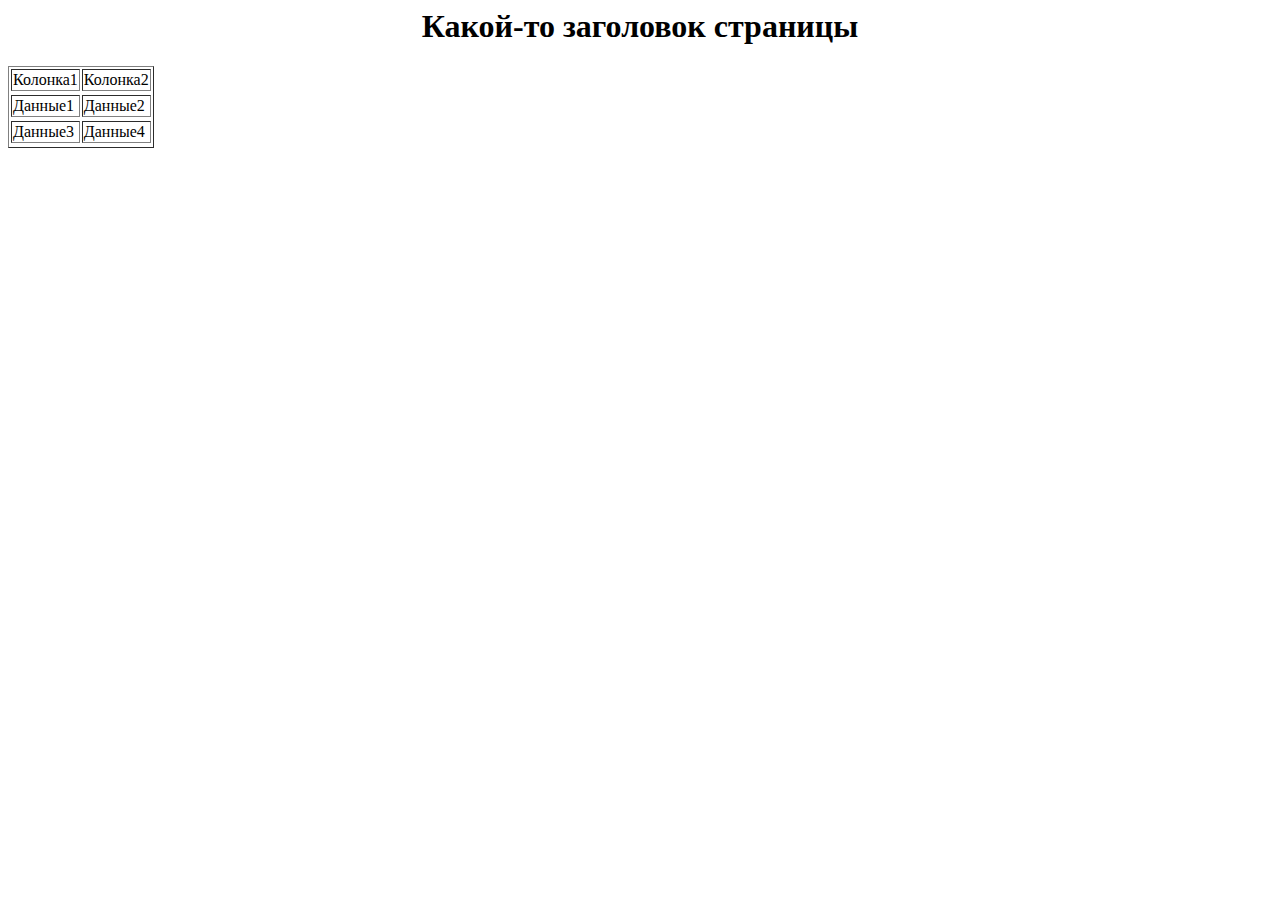
==== index.html @ 7ddb1a6a "initial commit - index page" ====
<html>
<head>
<link rel=stylesheet href="style.css"/>
<meta http-equiv="Content-Type" content="text/html;charset=windows-1251"/>
</head>
<style type="text/css">
H1{
	text-align:center;
}
p{
	text-align:center;
}
</style>
<body>
<H1>
�����-�� ��������� ��������
</H1>
<table border="1">
<tr>
<td>�������1</td>
<td>�������2</td>
<tr>
<tr>
<td>������1</td>
<td>������2</td>
<tr>
<tr>
<td>������3</td>
<td>������4</td>
<tr>
</table>



</body>
</html>
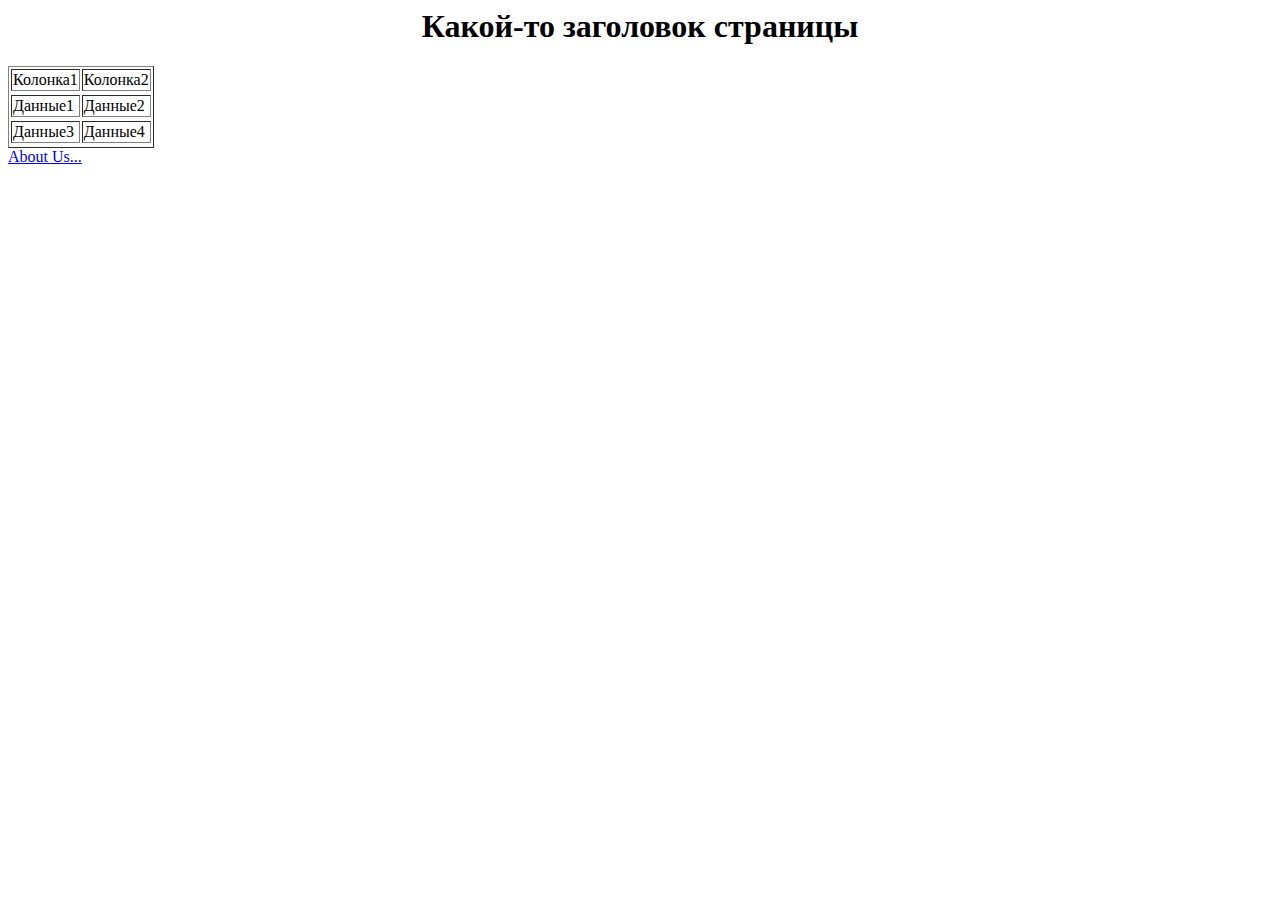
==== commit 48c9bb88: "Hiperlink to About page" ====
--- a/index.html
+++ b/index.html
@@ -3,14 +3,7 @@
 <link rel=stylesheet href="style.css"/>
 <meta http-equiv="Content-Type" content="text/html;charset=windows-1251"/>
 </head>
-<style type="text/css">
-H1{
-	text-align:center;
-}
-p{
-	text-align:center;
-}
-</style>
+<link rel="stylesheet" type="text/css" href="style.css">
 <body>
 <H1>
 �����-�� ��������� ��������
@@ -29,8 +22,6 @@
 <td>������4</td>
 <tr>
 </table>
-
-
-
+<a href="about.html">About Us...</a>
 </body>
 </html>--- a/style.css
+++ b/style.css
@@ -0,0 +1,6 @@
+H1{
+	text-align:center;
+}
+p{
+	text-align:center;
+}--- a/style.css
+++ b/style.css
@@ -0,0 +1,6 @@
+H1{
+	text-align:center;
+}
+p{
+	text-align:center;
+}